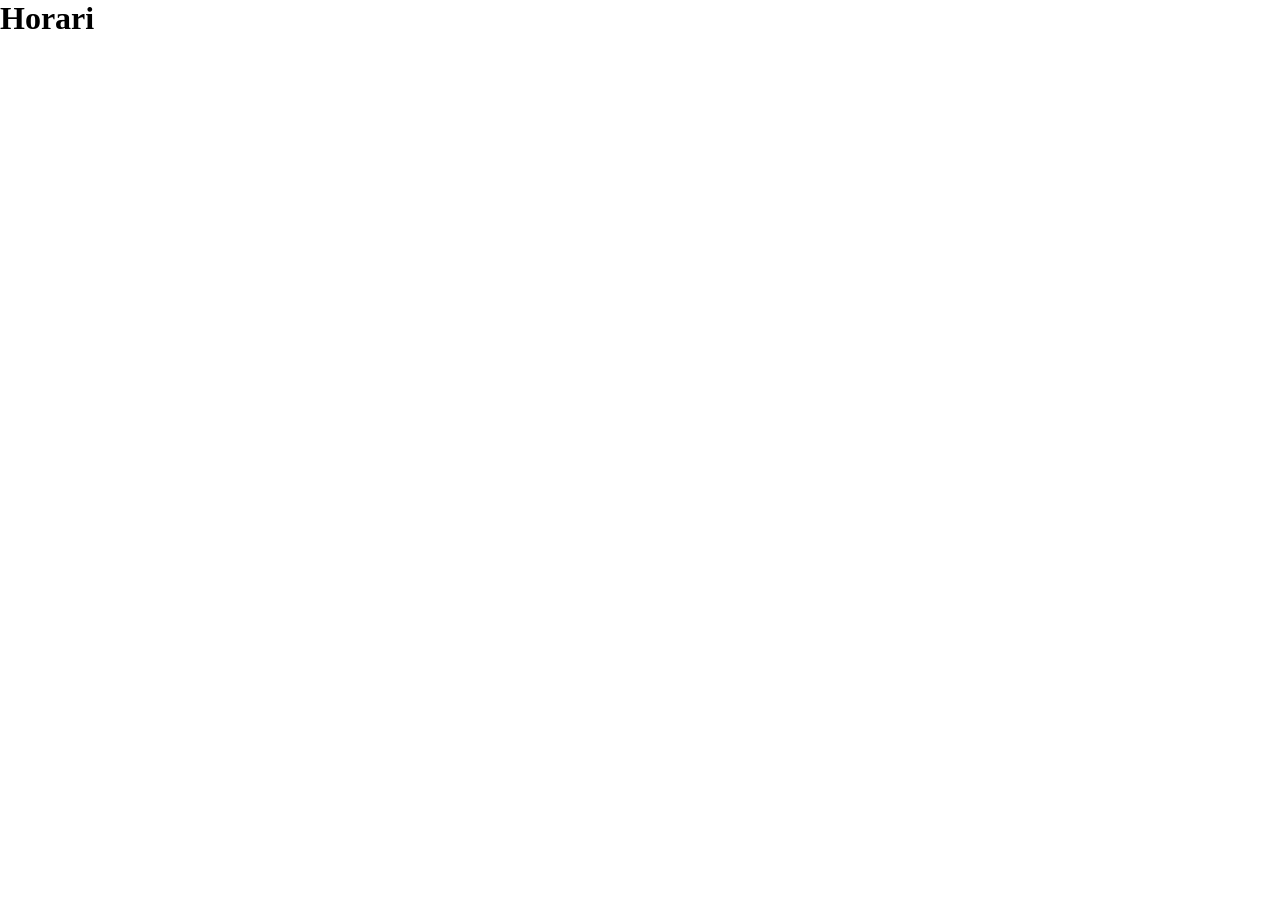
==== html/horari.html @ 1751a76d "Afegim horari" ====
<!DOCTYPE html>
<html lang="cat">

<head>
    <meta charset="utf-8">
    <meta http-equiv="X-UA-Compatible" content="IE=edge">
    <title>Horari</title>
    <meta name="description" content="Recull d'exercicis">
    <meta name="author" content="Josep">
    <meta name="viewport" content="width=device-width, initial-scale=1">
    <link rel="stylesheet" href="./../css/style.css">
</head>

<body>
    <header>
        <h1>Horari</h1>
    </header>
    <main>


    </main>
    <footer></footer>
</body>

</html>
---- css/style.css ----
* {
    margin: 0;
    padding: 0;

    text-decoration: none;
    list-style: none;
}

span {
    color: red;
}
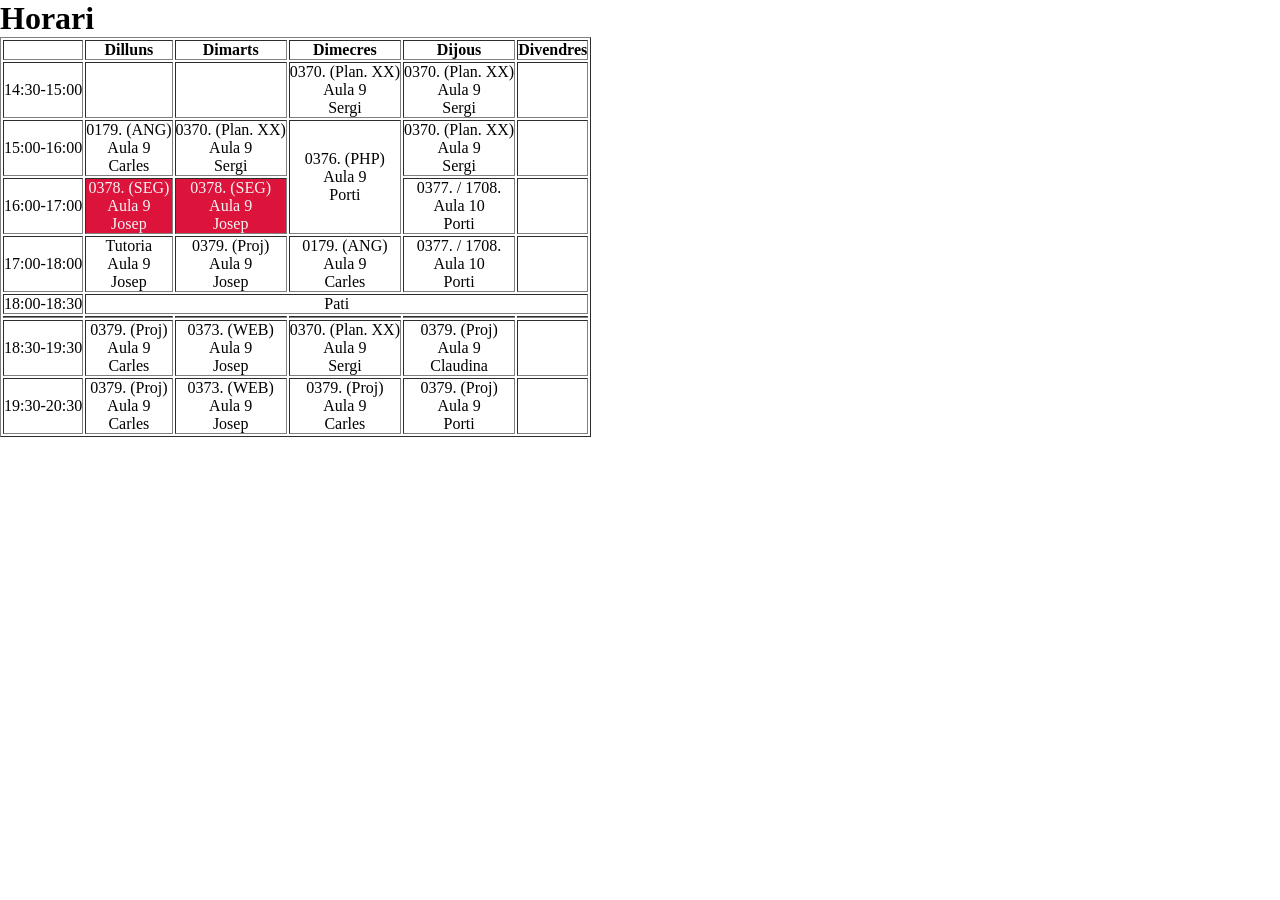
==== commit 499a19ed: "actualització horari" ====
--- a/html/horari.html
+++ b/html/horari.html
@@ -9,6 +9,7 @@
     <meta name="author" content="Josep">
     <meta name="viewport" content="width=device-width, initial-scale=1">
     <link rel="stylesheet" href="./../css/style.css">
+    <link rel="stylesheet" href="./../css/color.css">
 </head>
 
 <body>
@@ -16,8 +17,159 @@
         <h1>Horari</h1>
     </header>
     <main>
-
-
+        <table border="1">
+            <thead>
+                <th class="esquina"></th>
+                <th>Dilluns</th>
+                <th>Dimarts</th>
+                <th>Dimecres</th>
+                <th>Dijous</th>
+                <th>Divendres</th>
+            </thead>
+            <tr>
+                <td class="hora">14:30-15:00</td>
+                <td></td>
+                <td></td>
+                <td class="plan">
+                    0370. (Plan. XX)<br>
+                    Aula 9<br>
+                    Sergi
+                </td>
+                <td class="plan">
+                    0370. (Plan. XX)<br>
+                    Aula 9<br>
+                    Sergi
+                </td>
+                <td></td>
+            </tr>
+            <tr>
+                <td class="hora">15:00-16:00</td>
+                <td class="ang">
+                    0179. (ANG)<br>
+                    Aula 9<br>
+                    Carles
+                </td>
+                <td class="plan">
+                    0370. (Plan. XX)<br>
+                    Aula 9<br>
+                    Sergi
+                </td>
+                <td class="php" rowspan="2">
+                    0376. (PHP)<br>
+                    Aula 9<br>
+                    Porti
+                </td>
+                <td class="plan">
+                    0370. (Plan. XX)<br>
+                    Aula 9<br>
+                    Sergi
+                </td>
+                <td></td>
+            </tr>
+            <tr>
+                <td class="hora">16:00-17:00</td>
+                <td class="seg">
+                    0378. (SEG)<br>
+                    Aula 9<br>
+                    Josep
+                </td>
+                <td class="seg">
+                    0378. (SEG)<br>
+                    Aula 9<br>
+                    Josep
+                </td>
+                <td class="rojo">
+                    0377. / 1708.<br>
+                    Aula 10<br>
+                    Porti
+                </td>
+                <td></td>
+            </tr>
+            <tr>
+                <td class="hora">17:00-18:00</td>
+                <td class="tutoria">
+                    Tutoria<br>
+                    Aula 9<br>
+                    Josep
+                </td>
+                <td class="proj">
+                    0379. (Proj)<br>
+                    Aula 9<br>
+                    Josep
+                </td>
+                <td class="ang">
+                    0179. (ANG)<br>
+                    Aula 9<br>
+                    Carles
+                </td>
+                <td class="rojo">
+                    0377. / 1708.<br>
+                    Aula 10<br>
+                    Porti
+                </td>
+                <td></td>
+            </tr>
+            <tr class="pati">
+                <td>18:00-18:30</td>
+                <td colspan="5">Pati</td>
+            </tr>
+            <tr class="descanso">
+                <td></td>
+                <td></td>
+                <td></td>
+                <td></td>
+                <td></td>
+                <td></td>
+            </tr>
+            <tr>
+                <td class="hora">18:30-19:30</td>
+                <td class="proj">
+                    0379. (Proj)<br>
+                    Aula 9<br>
+                    Carles
+                </td>
+                <td class="web">
+                    0373. (WEB)<br>
+                    Aula 9<br>
+                    Josep
+                </td>
+                <td class="plan">
+                    0370. (Plan. XX)<br>
+                    Aula 9<br>
+                    Sergi
+                </td>
+                <td class="proj2">
+                    0379. (Proj)<br>
+                    Aula 9<br>
+                    Claudina
+                </td>
+                <td></td>
+            </tr>
+            <tr>
+                <td class="hora">19:30-20:30</td>
+                <td class="proj">
+                    0379. (Proj)<br>
+                    Aula 9<br>
+                    Carles
+                </td>
+                <td class="web">
+                    0373. (WEB)<br>
+                    Aula 9<br>
+                    Josep
+                </td>
+                <td class="proj">
+                    0379. (Proj)<br>
+                    Aula 9<br>
+                    Carles
+                </td>
+                <td class="proj2">
+                    0379. (Proj)<br>
+                    Aula 9<br>
+                    Porti
+                </td>
+                <td></td>
+            </tr>
+        </table>
     </main>
     <footer></footer>
 </body>
--- a/css/style.css
+++ b/css/style.css
@@ -6,6 +6,6 @@
     list-style: none;
 }
 
-span {
-    color: red;
+td, th {
+    text-align: center;
 }
--- a/css/color.css
+++ b/css/color.css
@@ -0,0 +1,8 @@
+.seg {
+    background-color: crimson;
+    color: whitesmoke;
+}
+
+.text-solid {
+    text-decoration: solid;
+}
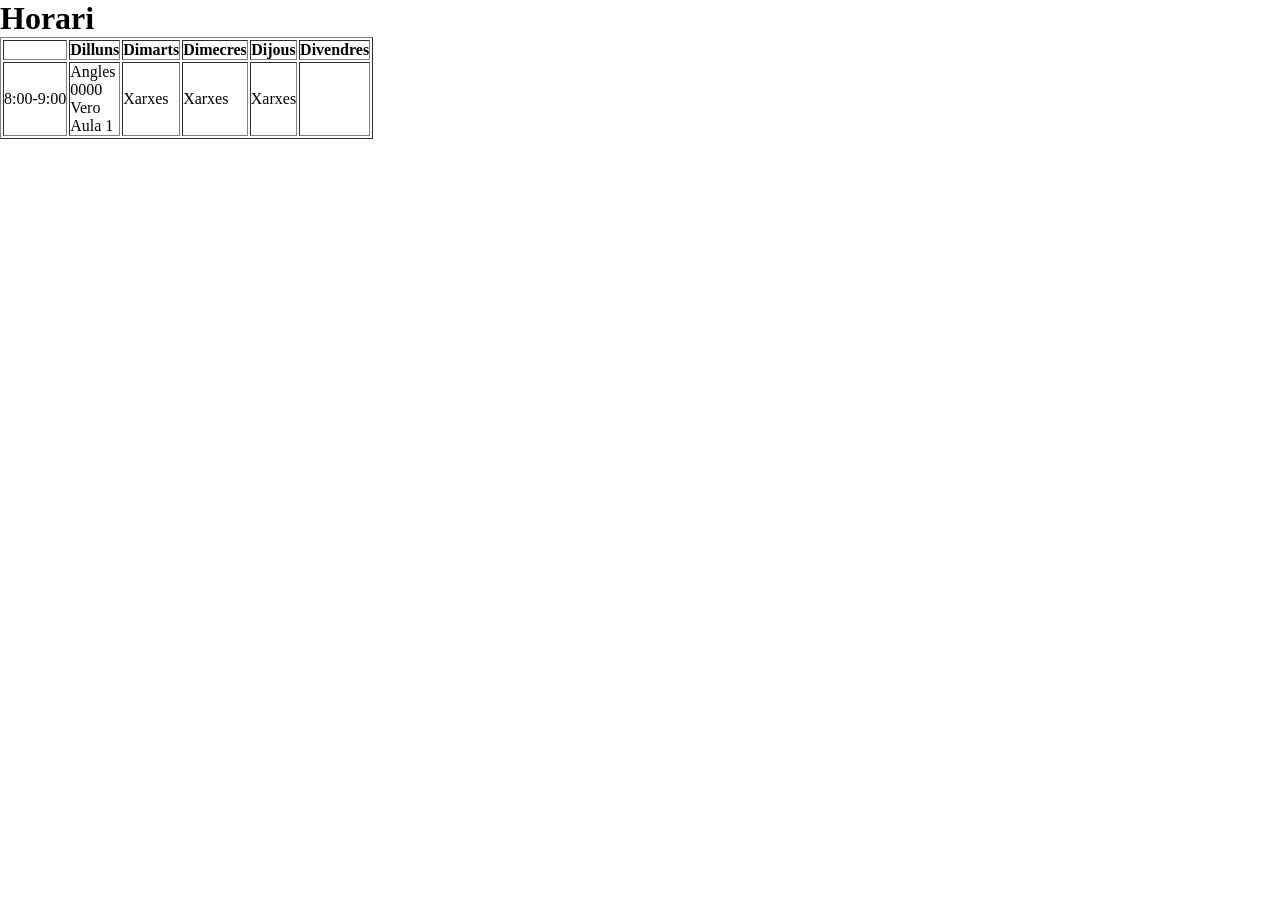
==== commit 02217af0: "prova" ====
--- a/html/horari.html
+++ b/html/horari.html
@@ -8,170 +8,33 @@
     <meta name="description" content="Recull d'exercicis">
     <meta name="author" content="Josep">
     <meta name="viewport" content="width=device-width, initial-scale=1">
+    <link rel="stylesheet" href="./../css/color.css">
     <link rel="stylesheet" href="./../css/style.css">
-    <link rel="stylesheet" href="./../css/color.css">
 </head>
 
 <body>
-    <header>
-        <h1>Horari</h1>
-    </header>
-    <main>
-        <table border="1">
-            <thead>
-                <th class="esquina"></th>
-                <th>Dilluns</th>
-                <th>Dimarts</th>
-                <th>Dimecres</th>
-                <th>Dijous</th>
-                <th>Divendres</th>
-            </thead>
-            <tr>
-                <td class="hora">14:30-15:00</td>
-                <td></td>
-                <td></td>
-                <td class="plan">
-                    0370. (Plan. XX)<br>
-                    Aula 9<br>
-                    Sergi
-                </td>
-                <td class="plan">
-                    0370. (Plan. XX)<br>
-                    Aula 9<br>
-                    Sergi
-                </td>
-                <td></td>
-            </tr>
-            <tr>
-                <td class="hora">15:00-16:00</td>
-                <td class="ang">
-                    0179. (ANG)<br>
-                    Aula 9<br>
-                    Carles
-                </td>
-                <td class="plan">
-                    0370. (Plan. XX)<br>
-                    Aula 9<br>
-                    Sergi
-                </td>
-                <td class="php" rowspan="2">
-                    0376. (PHP)<br>
-                    Aula 9<br>
-                    Porti
-                </td>
-                <td class="plan">
-                    0370. (Plan. XX)<br>
-                    Aula 9<br>
-                    Sergi
-                </td>
-                <td></td>
-            </tr>
-            <tr>
-                <td class="hora">16:00-17:00</td>
-                <td class="seg">
-                    0378. (SEG)<br>
-                    Aula 9<br>
-                    Josep
-                </td>
-                <td class="seg">
-                    0378. (SEG)<br>
-                    Aula 9<br>
-                    Josep
-                </td>
-                <td class="rojo">
-                    0377. / 1708.<br>
-                    Aula 10<br>
-                    Porti
-                </td>
-                <td></td>
-            </tr>
-            <tr>
-                <td class="hora">17:00-18:00</td>
-                <td class="tutoria">
-                    Tutoria<br>
-                    Aula 9<br>
-                    Josep
-                </td>
-                <td class="proj">
-                    0379. (Proj)<br>
-                    Aula 9<br>
-                    Josep
-                </td>
-                <td class="ang">
-                    0179. (ANG)<br>
-                    Aula 9<br>
-                    Carles
-                </td>
-                <td class="rojo">
-                    0377. / 1708.<br>
-                    Aula 10<br>
-                    Porti
-                </td>
-                <td></td>
-            </tr>
-            <tr class="pati">
-                <td>18:00-18:30</td>
-                <td colspan="5">Pati</td>
-            </tr>
-            <tr class="descanso">
-                <td></td>
-                <td></td>
-                <td></td>
-                <td></td>
-                <td></td>
-                <td></td>
-            </tr>
-            <tr>
-                <td class="hora">18:30-19:30</td>
-                <td class="proj">
-                    0379. (Proj)<br>
-                    Aula 9<br>
-                    Carles
-                </td>
-                <td class="web">
-                    0373. (WEB)<br>
-                    Aula 9<br>
-                    Josep
-                </td>
-                <td class="plan">
-                    0370. (Plan. XX)<br>
-                    Aula 9<br>
-                    Sergi
-                </td>
-                <td class="proj2">
-                    0379. (Proj)<br>
-                    Aula 9<br>
-                    Claudina
-                </td>
-                <td></td>
-            </tr>
-            <tr>
-                <td class="hora">19:30-20:30</td>
-                <td class="proj">
-                    0379. (Proj)<br>
-                    Aula 9<br>
-                    Carles
-                </td>
-                <td class="web">
-                    0373. (WEB)<br>
-                    Aula 9<br>
-                    Josep
-                </td>
-                <td class="proj">
-                    0379. (Proj)<br>
-                    Aula 9<br>
-                    Carles
-                </td>
-                <td class="proj2">
-                    0379. (Proj)<br>
-                    Aula 9<br>
-                    Porti
-                </td>
-                <td></td>
-            </tr>
-        </table>
-    </main>
-    <footer></footer>
+    <h1>Horari</h1>
+
+    <table border="1">
+        <thead>
+            <th></th>
+            <th>Dilluns</th>
+            <th>Dimarts</th>
+            <th>Dimecres</th>
+            <th>Dijous</th>
+            <th>Divendres</th>
+        </thead>
+        <tr>
+            <td>8:00-9:00</td>
+            <td>Angles<br>0000<br>Vero<br>Aula 1</td>
+            <td>Xarxes</td>
+            <td>Xarxes</td>
+            <td>Xarxes</td>
+            <td></td>
+        </tr>
+
+    </table>
+    
 </body>
 
 </html>
--- a/css/color.css
+++ b/css/color.css
@@ -1,8 +1,4 @@
 .seg {
     background-color: crimson;
     color: whitesmoke;
-}
-
-.text-solid {
-    text-decoration: solid;
 }
--- a/css/style.css
+++ b/css/style.css
@@ -4,8 +4,4 @@
 
     text-decoration: none;
     list-style: none;
-}
-
-td, th {
-    text-align: center;
 }
